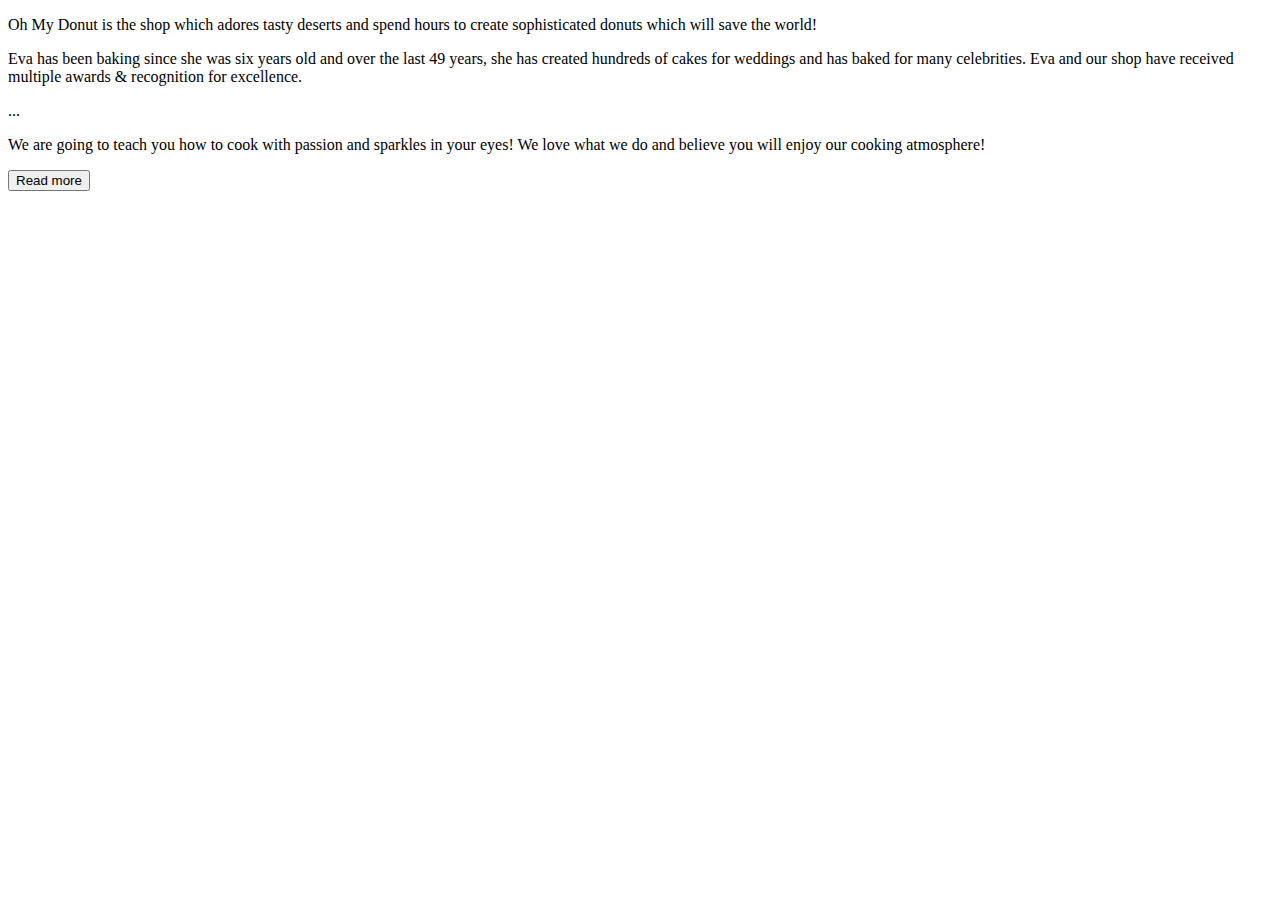
==== about.html @ 6b1b381d "Test js-script" ====
<!DOCTYPE html>
<html lang="en">
<head>
    <meta charset="UTF-8">
    <meta http-equiv="X-UA-Compatible" content="IE=edge">
    <meta name="viewport" content="width=device-width, initial-scale=1.0">
    <title>Document</title>
</head>
<body>
    <p class="about__description">Oh My Donut is the shop which adores tasty deserts and spend hours to create sophisticated
        donuts which will save the world!</p>

    <p class="about__text">Eva has been baking since she was six years old and over the last 49 years, she has created
        hundreds of cakes for weddings and has baked for many celebrities. Eva and our shop have received multiple awards &
        recognition for excellence.</p>
    <span id="dots">...</span>
    <p class="about__text"><span id="more">We are going to teach you how to cook with passion and sparkles in your eyes! We
            love what we do and believe you will enjoy our cooking atmosphere!</span></p>
    <!-- <p class="about__text-add">We are going to teach you how to cook with passion and sparkles in your eyes! We love what we do and believe you will
                    enjoy our cooking atmosphere!</p> -->
    <button onclick="myFunction()" id="myBtn" class="about__text-label">Read more</button>
</body>
</html>
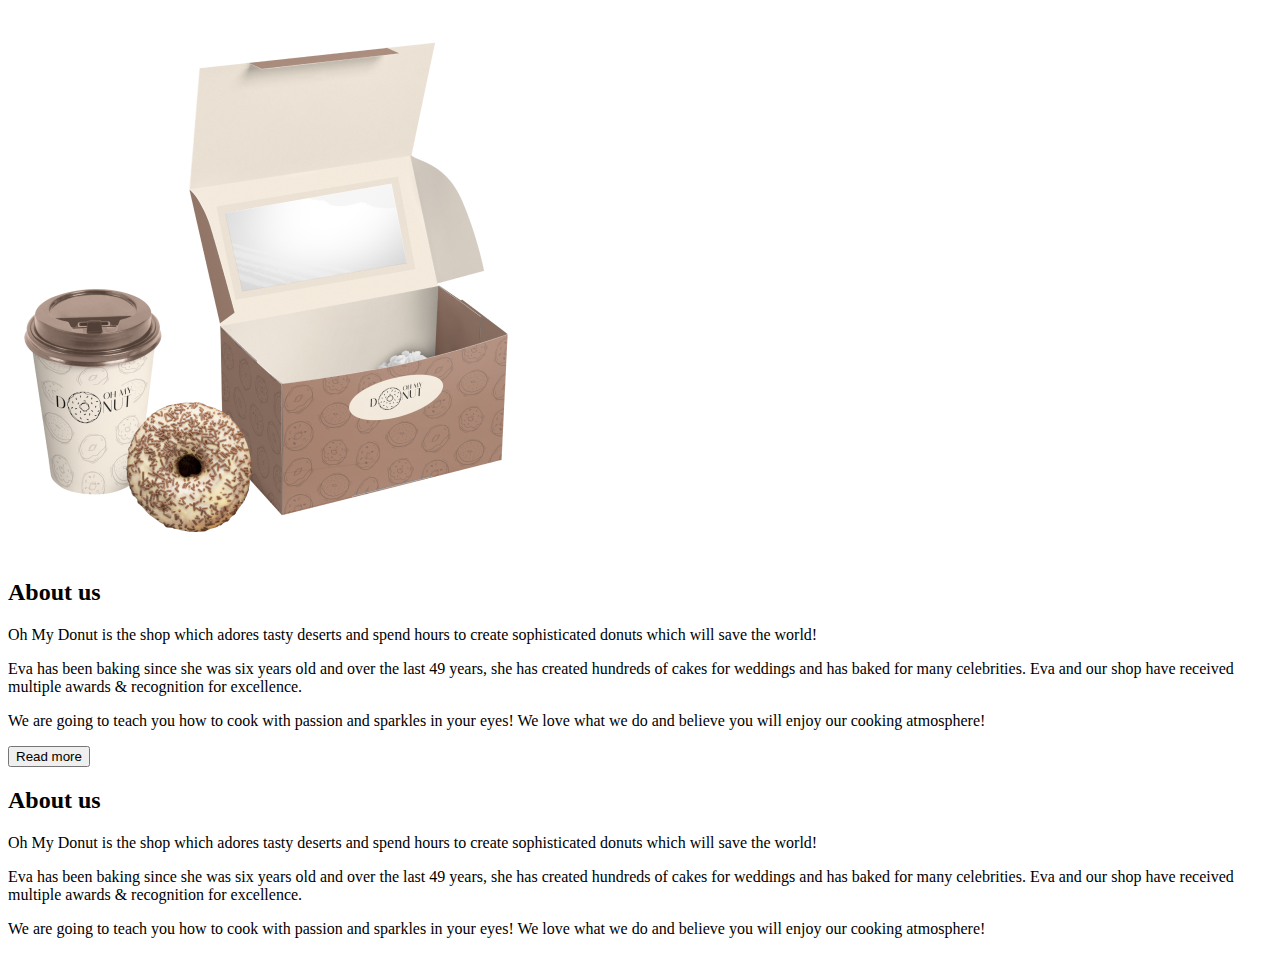
==== commit df5a2e88: "Другой скрипт" ====
--- a/about.html
+++ b/about.html
@@ -7,17 +7,79 @@
     <title>Document</title>
 </head>
 <body>
-    <p class="about__description">Oh My Donut is the shop which adores tasty deserts and spend hours to create sophisticated
-        donuts which will save the world!</p>
+    <main>
+        <!-- DONUT -->
+        <section class="about section">
+            <div class="about__content-wrap container">
+                <div class="about__img-wrap">
+                    <picture>
+                        <source srcset="./images/about/about-desktop.png 1x, ./images/about/about-desktop@2x.png 2x"
+                            media="(min-width: 1280px)">
+                        <source srcset="./images/about/about-tablet.png 1x, ./images/about/about-tablet@2x.png 2x"
+                            media="(min-width: 768px)">
 
-    <p class="about__text">Eva has been baking since she was six years old and over the last 49 years, she has created
-        hundreds of cakes for weddings and has baked for many celebrities. Eva and our shop have received multiple awards &
-        recognition for excellence.</p>
-    <span id="dots">...</span>
-    <p class="about__text"><span id="more">We are going to teach you how to cook with passion and sparkles in your eyes! We
-            love what we do and believe you will enjoy our cooking atmosphere!</span></p>
-    <!-- <p class="about__text-add">We are going to teach you how to cook with passion and sparkles in your eyes! We love what we do and believe you will
-                    enjoy our cooking atmosphere!</p> -->
-    <button onclick="myFunction()" id="myBtn" class="about__text-label">Read more</button>
+                        <source srcset="./images/about/about-mobile.png 1x, ./images/about/about-mobile@2x.png 2x"
+                            media="(min-width: 320px)">
+                        <img src="./images/about/about-mobile.png" alt="cupcake box" class="about_img">
+                    </picture>
+                </div>
+                <div class="about__text-wrap about__text-wrap--textblock-hidden">
+                    <h2 class="section__title">About us</h2>
+                    <p class="about__description">Oh My Donut is the shop which adores tasty deserts and spend hours to
+                        create sophisticated
+                        donuts which will save the world!</p>
+
+                    <p class="about__text">Eva has been baking since she was six years old and over the last 49 years,
+                        she has created
+                        hundreds of cakes for weddings and has baked for many celebrities. Eva and our shop have
+                        received multiple awards & recognition for excellence.</p>
+                    <span id="dots"> </span>
+                    <p class="about__text-add"><span id="more">We are going to teach you how to cook with passion and
+                            sparkles in your eyes! We love what we do and believe you will enjoy our cooking
+                            atmosphere!</span></p>
+
+                    <button onclick="myFunction()" id="myBtn" class="about__btn">Read more</button>
+                </div>
+                <div class="about__text-wrap about__text-wrap--textblock-visable">
+                    <h2 class="section__title">About us</h2>
+                    <p class="about__description">Oh My Donut is the shop which adores tasty deserts and spend hours to
+                        create
+                        sophisticated donuts which will save the world!</p>
+                    <p class="about__text">Eva has been baking since she was six years old and over the last 49 years,
+                        she has created
+                        hundreds of cakes for weddings and has baked for many celebrities. Eva and our shop have
+                        received multiple
+                        awards & recognition for excellence.</p>
+                    <p class="about__text-add">We are going to teach you how to cook with passion and sparkles in your
+                        eyes! We love what we do and believe you will enjoy our cooking atmosphere!
+                    </p>
+                </div>
+            </div>
+        </section>
+    </main>
+    <script src="https://ajax.googleapis.com/ajax/libs/jquery/1.9.1/jquery.min.js"></script>
+    <script src="js/readmore.js"></script>
+
+
+    <!-- РАБОЧИЙ СКРИПТ -->
+
+    <script>
+      function myFunction() {
+            var dots = document.getElementById("dots");
+            var moreText = document.getElementById("more");
+            var btnText = document.getElementById("myBtn");
+
+            if (dots.style.display === "none") {
+                dots.style.display = "inline";
+                btnText.innerHTML = "Read more";
+                moreText.style.display = "none";
+            } else {
+                dots.style.display = "none";
+                btnText.innerHTML = "Less";
+                moreText.style.display = "inline";
+            }
+        }
+    </script>
+
 </body>
 </html>